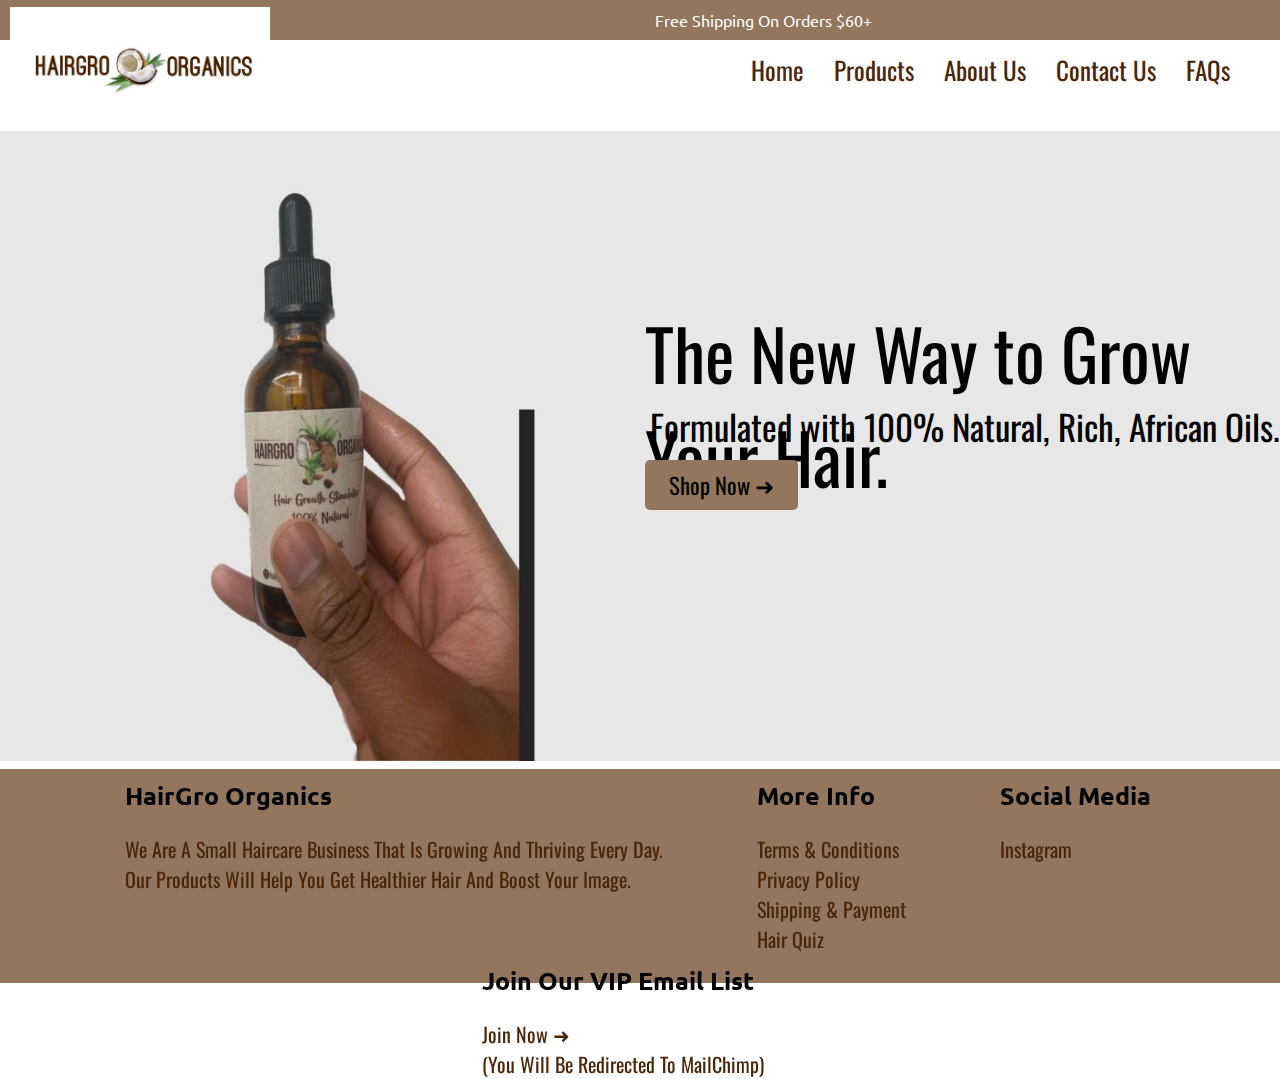
==== index.html @ 573e3a78 "Update index.html" ====
<!DOCTYPE html>

<html lang="en">
    <head> 
    <meta charset="UTF-8"/>
    <title>HairGro Organics</title>
    <link rel="stylesheet" href="css/style.css">
    <link rel="shortcut icon" type="image/png" href="imagevideofiles/favicon.png">
    <link rel="preconnect" href="https://fonts.googleapis.com">
    <link rel="preconnect" href="https://fonts.gstatic.com" crossorigin>
    <link href="https://fonts.googleapis.com/css2?family=Oswald&family=Ubuntu&display=swap" rel="stylesheet">
    <script type="text/javascript" src="https://payhip.com/payhip.js"></script>
<script type="text/javascript">
     var PayhipConfig = {
        enableCart: true
    };
</script>
        <script id="mcjs">!function(c,h,i,m,p){m=c.createElement(h),p=c.getElementsByTagName(h)[0],m.async=1,m.src=i,p.parentNode.insertBefore(m,p)}(document,"script","https://chimpstatic.com/mcjs-connected/js/users/000d644e4100e41fa656080f6/f9e018463c065192b6122d2e4.js");</script>
    </head>

  <body>
  <!--top navigation-->
  <nav class="navbar-top menu">
    <div class="center menu">
      <div class="top">
       <span>Free Shipping On Orders $60+</span> 
      </div>
      </div>
    </div>

  <!--right side of top navigation-->
    <div class="right menu">
      <div class="cart">
        <a href="https://www.instagram.com/hairgroorganics/"><img class="insta" src="imagevideofiles/insta.png"> </a>
     </div>
  </nav>

  <!--bottom navigation-->
  <nav class="navbar-bottom menu">
    <img class="logo" src="imagevideofiles/logo.jpg">
    <ul class="menu">
    <li><a href="index.html">Home</a></li>
    <li><a href="products.html">Products</a></li>
    <li><a href="aboutus.html">About Us</a></li>
    <li><a href="contactus.html">Contact Us</a></li>
    <li><a href="fandq.html">FAQs</a></li>
  </ul>

  </nav>
  <!--homepage-->
  <img class="slide1" src="imagevideofiles/slide1.jpg">
  <div class="newway">The New Way to Grow Your Hair. </div> 
  <div class="form"> Formulated with 100% Natural, Rich, African Oils. </div>
  
  <a href="products.html"><button type="button" class="button">
  <span class="button__text">Shop Now ➜</span> 
  <span class="button__icon"></span>
  </button>
</a>

    <!--footer-->
    <div class="footer-container">
      <div class="footer">
        <div class="footer-heading footer-1">
          <h2>HairGro Organics</h2>
          <a>We are a small haircare business that is growing and thriving every day. </a>
          <a> Our products will help you get healthier hair and boost your image.</a> 
         </div>
        <div class="footer-heading footer-2">
          <h2>More Info</h2>
          <a href="toc.html">Terms & Conditions</a>
          <a href="privacypolicy.html">Privacy Policy</a>
          <a href="shippingpayement.html">Shipping & Payment</a>
          <a href="hairquiz.html">Hair Quiz</a>
         </div>
         <div class="footer-heading footer-3">
         <h2>Social Media</h2>
         <a href="https://www.instagram.com/hairgroorganics/">Instagram</a>
        </div>
         <div class="footer-heading footer-4">
          <h2>Join Our VIP Email List</h2>
       <a href="#">Join Now ➜</a>
       <a>(You will be redirected to MailChimp)</a>
      </div>
      </div> 
     








    <!--popup-->
  <div class="popup">
    <div class="contentBox">
      <div class="close">⠀✖</div>
      <div class="imgBx">
        <img src="imagevideofiles/popup.jpg">
      </div>
      <div class="offer">
        <div>
          <h3>Join Our VIP Email List </h3>
        <p> Join to recieve exclusive deals, new product annoucements, and more.</p> 
          <a href="#">Join Now ➜</a>
        </div>
      </div>
    </div>
  </div>

  <!--popup java script-->
<script>
const popup = document.querySelector('.popup');
const close = document.querySelector('.close');

window.onload = function(){
  setTimeout(function(){
  popup.style.display = "block"
},7500)
}

close.addEventListener('click', () => {
  popup.style.display = "none"
})
</script>



</body>

</html>
---- css/style.css ----
/* website building blocks */

*{
   margin: 0;
   padding: 0;
   box-sizing: border-box;
}


body {
   width: 100%;
   height: 100vh;
   background-color: rgb(255, 255, 255);
   overflow-x: hidden; /* Hide horizontal scrollbar */
   flex-direction: column;
   min-height: 100vh;
   animation: transitionIn 2s;
}


nav{
   padding: 0 50px;
   width:100%;
}

.menu{
   display: flex;
   justify-content: space-between;
   align-items: center;
}

.navbar-top{
   background-color: hsl(28, 22%, 47%);
   height: 40px;
   text-align: center;
}

.center > div {
   margin-left: 605px;
   font-family: 'Ubuntu', sans-serif;
   color: #fff;  

}

.navbar-bottom{
   background-color: #fff;
   height: 58px;
}

.logo {
   height: 125px;
   width: 260px;
   margin-left: -40px;
}

li {
   list-style: none;
}

a{
   text-decoration: none;
   text-transform: capitalize;
   font-size: 25px;
   margin-left: 30px;
   color: #4b2506;
   font-family: 'Oswald', sans-serif;

}

a:hover{ 
   color: #92765e;
}

a:active{ 
   color: #4b2506;
}


.insta {
   height: 40px;
   width: 40px;
   position: absolute;  
   top: 0.5px;
   left: 670px;
}

.cart {
   height: 35px;
   width: 40px;
   position: absolute;  
   top: 0.75px;
   left: 765px;
}


.footer-container {
background-color: hsl(28, 22%, 47%);
padding-bottom: 4em;
box-sizing: border-box;
position: sticky;
top: 100%;
}

.footer {
   width: 100%;
   height: 150px;
   background-color: hsl(28, 22%, 47%);
   color: #4b2506;
   display: flex; 
   justify-content: center;
   flex-wrap: wrap;
   margin: 0 auto;
   }

   .footer-heading {
   display: flex;
   flex-direction: column;
   margin-right: 4rem;
   }

   .footer-heading h2 {
      margin-bottom: 2rem;
      font-size: 25px;
      font-family: 'Ubuntu', sans-serif;
      color: #000000;
      position: relative;
      top: 10px;
      left: 30px;
   }

   .footer-heading a {
      color: #4b2506;  
      text-decoration: none;
      font-size: 20px;
      left: 50px;
   }

/* website animation */
@keyframes transitionIn {
   from {
   opacity: 0;
   transform: rotateX(0);
   }
   to {
      opacity: 1;
      transform: rotateX(0);
   }

}
/* website animation */

/* website building blocks */
/* home */
.slide1 {
position: relative;
top: 32.5px;
left: 0px;
height: 675px;
width: 100%;
max-height: 630px;
}

.newway {
   position: absolute;
   top: 300px;
   left: 645px;
   font-family: 'Oswald', sans-serif;
   font-size: 70px;
}


.form {
   position: absolute;
   top: 400px;
   left: 650px; 
   font-family: 'Oswald', sans-serif;
   font-size: 35px;
}

.button {
   display: inline-flex;
   height: 50px;
   padding: 0;
   background: #92765e;
   border: none;
   outline: none;
   border-radius: 5px;
   overflow: hidden;
   font-family: 'Oswald', sans-serif;
   font-size: 22.5px;
   cursor: pointer;
   position: absolute;
   top: 460px;
   left: 645px;
}

.button:hover {
   background: #8a6f58;
}

.button:active {
   background: #715c4a;
}

.button__text,
.burron__icon {
   display: inline-flex;
   align-items: center;
   padding: 0 24px;
   height: 100%;
   overflow: hidden;
}

.popup {
   position: fixed;
   top: 50%;
   left: 50%;
   transform: translate(-50%, -50%);
   display: none;
}

.contentBox {
  position: relative;
  width: 600px;
  height: 400px;
  background:rgb(255, 255, 255);
  border-radius: 20px;
  display: flex;
  box-shadow: 0 5px 15px rgba(0,0,0,0.1);
} 

.contentBox .imgBx {
   position: relative;
   width: 300px;
   height: 340px;
   display: flex;
   top: 28px;
   left: 5px;
}

.contentBox .offer {
position: relative;
width: 300px;
height: 400px;
display: flex;
justify-content: center;
align-items: center;
}


.contentBox .offer h3{
   color: #4b2506;
   font-size: 50px;
   font-family: 'Ubuntu', sans-serif;
}

.contentBox .offer p{
   color: #4b2506;
   font-size: 25px;
   font-family: 'Ubuntu', sans-serif;
}

.contentBox .offer a {
display: inline-block;
padding: 10px 20px;
background: #92765e;
margin-top: 15px;
margin-left: 5px;
text-decoration: none;
border-radius: 5px;
}

.close {
   position: absolute;
   top: 15px;
   right: 20px;
   width: 35px;
   height: 35px;
   background: #f3f3f3; 
   background-repeat: no-repeat;
   background-position: center;
   cursor: pointer;
   border-radius: 50%;
   z-index: 10;
}

/* home */

/* contact us */

.container4 h2 {
  font-family: 'Oswald', sans-serif;
 position: relative;
  top: 10px;
  left: 300px;
  font-weight: 400;
  font-size: 32px;
}

.container4 form {
display: flex;
flex-direction: column;
width: 24rem;
gap: 1rem;

}

.container4 input, select, textarea {
   padding: 1.4rem;
   background: transparent;
   border: 1px solid #4b2506;
   position: relative;
   top: 10px;
   left: 300px;
}

.container4 button {
   height: 50px;
   padding: 0;
   background: #92765e;
   border: none;
   outline: none;
   border-radius: 5px;
   overflow: hidden;
   font-family: 'Oswald', sans-serif;
   font-size: 22.5px;
   cursor: pointer;
   position: relative;
   left: 300px;
}

.container4 h3 {
   position: relative;
   top: -392px;
   left: 850px;
   font-family: 'Oswald', sans-serif;
   color: #4b2506;
}

.contactlogo {
  position: absolute;
  top: 400px;
  height: 125px;
 width: 260px;
 left: 890px;

}

/* products */

.productimg1 {
   position: relative;
   top: 32.5px;
   left: 30px;
   height: 453px;
   width: 457px;
   border-radius: 20px;
}

.container6 p {
  font-family: 'Oswald', sans-serif;
  font-size: 22.5px;
  position: relative;
  top: 23px;
  left: 60px;
}


.container6 p1{
   font-family: 'Oswald', sans-serif;
   color: red;
   font-weight: 600;
   position: relative;
   top: 20px;
   left: 60px;
}

.slidershow {
   width: 604px;
   height: 610px;
   overflow: hidden;
   border-radius: 20px;
}

.middle {
   position: relative;
   top: 32.5px;
   left: 62.5px;
}

.navigation {
position: absolute;
bottom: 20px;
left: 50%;
transform: translateX(-50%);
display: flex;
}

.bar {
   width: 50px;
   height: 10px;
   border: 2px solid #fff;
   margin: 6px;
   cursor: pointer;
   transition: 0.4s;
}

.bar:hover{
   background: #715c4a;
}

input[name="r"]{
position: absolute;
visibility: hidden;
}

.slides{
width: 500%;
height: 100%;
display: flex;
}

.slide{
   width: 20%;
   transition: 0.6s;
}

.slide img {
width: 100%;
height: 100%;
}

#r1:checked ~ .s1 {
margin-left: 0;
}

#r2:checked ~ .s1 {
margin-left: -20%;
}
#r3:checked ~ .s1 {
margin-left: -40%;
}
#r4:checked ~ .s1 {
margin-left: -60%;
 }

 .container8{
   visibility: hidden;
 }

 .container9{
   font-family: 'Oswald', sans-serif;
   font-size: 35px;
   position: relative;
   left: 750px;
   top: -500px;
 }

 .container9 p{
   font-family: 'Oswald', sans-serif;
   font-size: 25px;
 }

 .container9 h3{
   visibility: hidden;
   font-size: 5px;
 }

 .payhip-add-to-cart-button {
   padding: 0;
   background: #92765e;
   border: none;
   outline: none;
   border-radius: 5px;
   font-family: 'Oswald', sans-serif;
   font-size: 22.5px;
   cursor: pointer;
   position: relative;
   left: 720px;
   top: -490px;
 }

.container10 p{
   font-family: 'Ubuntu', sans-serif;
   max-width: 600px; 
   position: relative;
   left: 750px;
   top: -480px;
}

.container10 h2{
   font-family: 'Oswald', sans-serif;
   max-width: 600px; 
   position: relative;
   left: 750px;
   top: -480px;
}
/* products */

/* about us*/

.container5 h2 {
   font-family: 'Oswald', sans-serif;
   font-size: 30px;
   font-weight: 200;
   position: relative;
   top: 85px;
   left: 67.5px;
}

.container5 p {
   font-family: 'Ubuntu', sans-serif;
   font-size: 20px;
   font-weight: 200;
   max-width: 600px;
   position: relative;
   top: 85px;
   left: 67.5px;
   color: #000000;
}

.abtus {
   position: relative;
   top: -125px;
   left: 770px;
   height: 300px;
   widows: 360px;
}

/* about us*/ 

 /* f&q */

 .productfq1 {
   position: relative;
   top: 32.5px;
   left: 989.5px;
   height: 482.5px;
   width: 482.5px;
   border-radius: 10px;
 }
 
 #accordion {
   width: 600px;
   position: relative;
   top: -455px;
   left: 60px;
 }

 #accordion li{
  list-style: none;
  width: 800px;
  margin-bottom: 10px;
  background: rgb(240, 238, 238);
  padding: 10px;
  border-radius: 10px;
  font-family: 'Ubuntu', sans-serif;
 }

 #accordion li label{
   padding: 10px;
   display: flex;
   align-items: center;
   justify-content: space-between;
   font-size: 18px;
   font-weight: 500;
   cursor: pointer;
   color:#4b2506;
   font-size: 22px;
   font-family:'Oswald', sans-serif;
 }

 #accordion li label span{
transform: rotate(90deg);
font-size: 22px;
color: #4b2506;
 }

 #accordion label + input[type="radio"]{
display: none;
 }

 #accordion .container7{
   padding: 0 10px;
   line-height: 26px;
   max-height: 0;
   overflow: hidden;
   transition: max-height 0.5s;
 }

 #accordion label + input[type="radio"]:checked + .container7{
  max-height: 400px;
 }
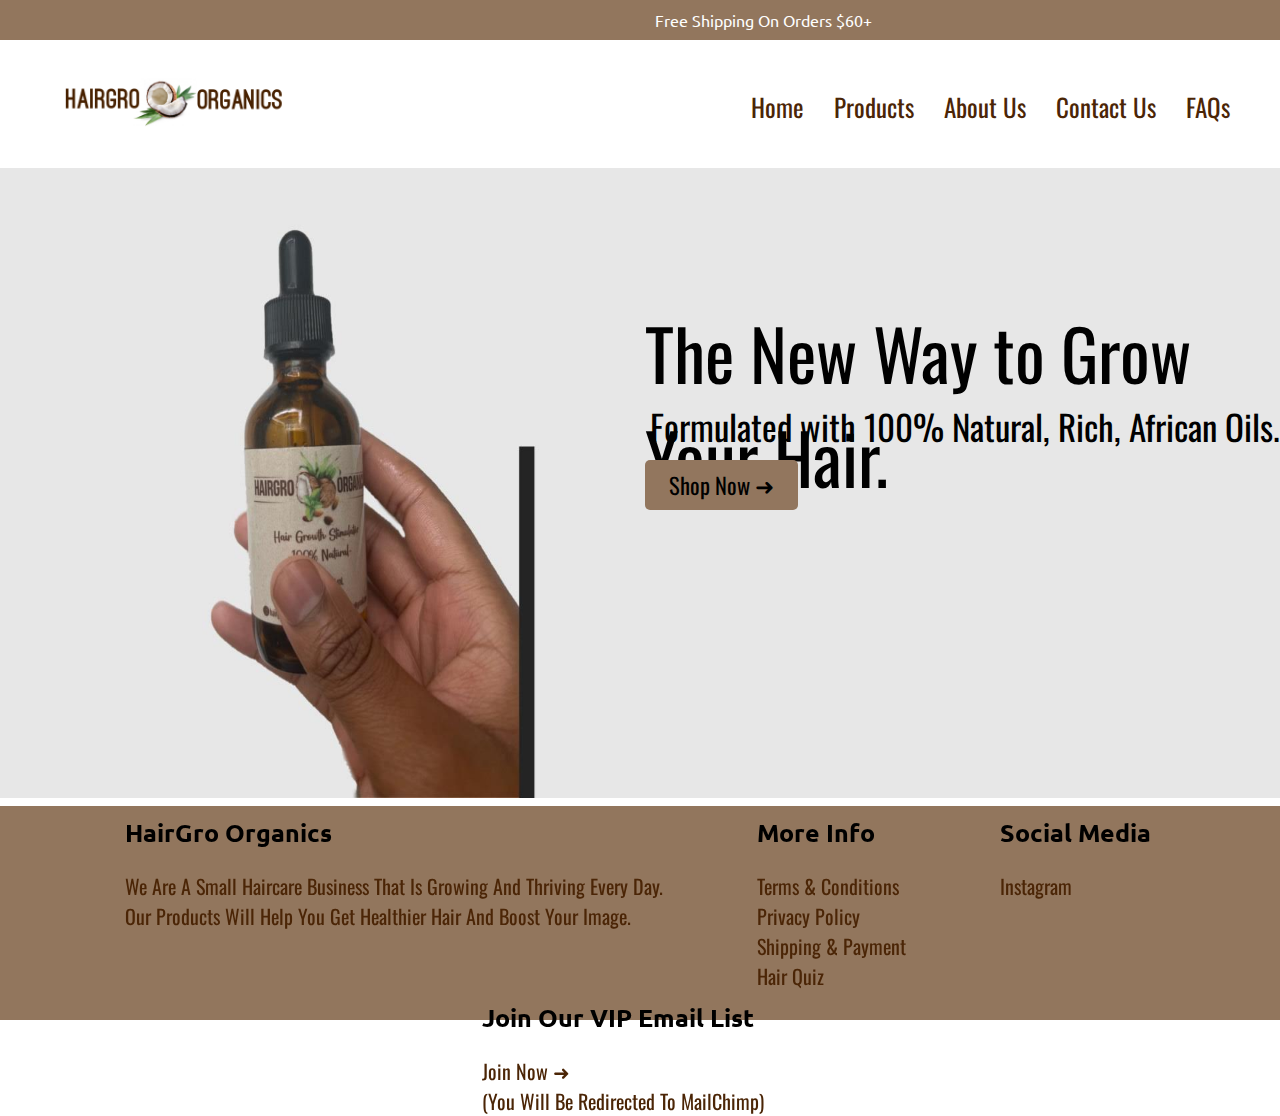
==== commit 76fbde5e: "Update index.html" ====
--- a/index.html
+++ b/index.html
@@ -15,7 +15,6 @@
         enableCart: true
     };
 </script>
-        <script id="mcjs">!function(c,h,i,m,p){m=c.createElement(h),p=c.getElementsByTagName(h)[0],m.async=1,m.src=i,p.parentNode.insertBefore(m,p)}(document,"script","https://chimpstatic.com/mcjs-connected/js/users/000d644e4100e41fa656080f6/f9e018463c065192b6122d2e4.js");</script>
     </head>
 
   <body>
@@ -31,7 +30,7 @@
   <!--right side of top navigation-->
     <div class="right menu">
       <div class="cart">
-        <a href="https://www.instagram.com/hairgroorganics/"><img class="insta" src="imagevideofiles/insta.png"> </a>
+        <a href="https://www.instagram.com/hairgroorganics/"><img class="insta" src="imagevideofiles/insta.png">
      </div>
   </nav>
 
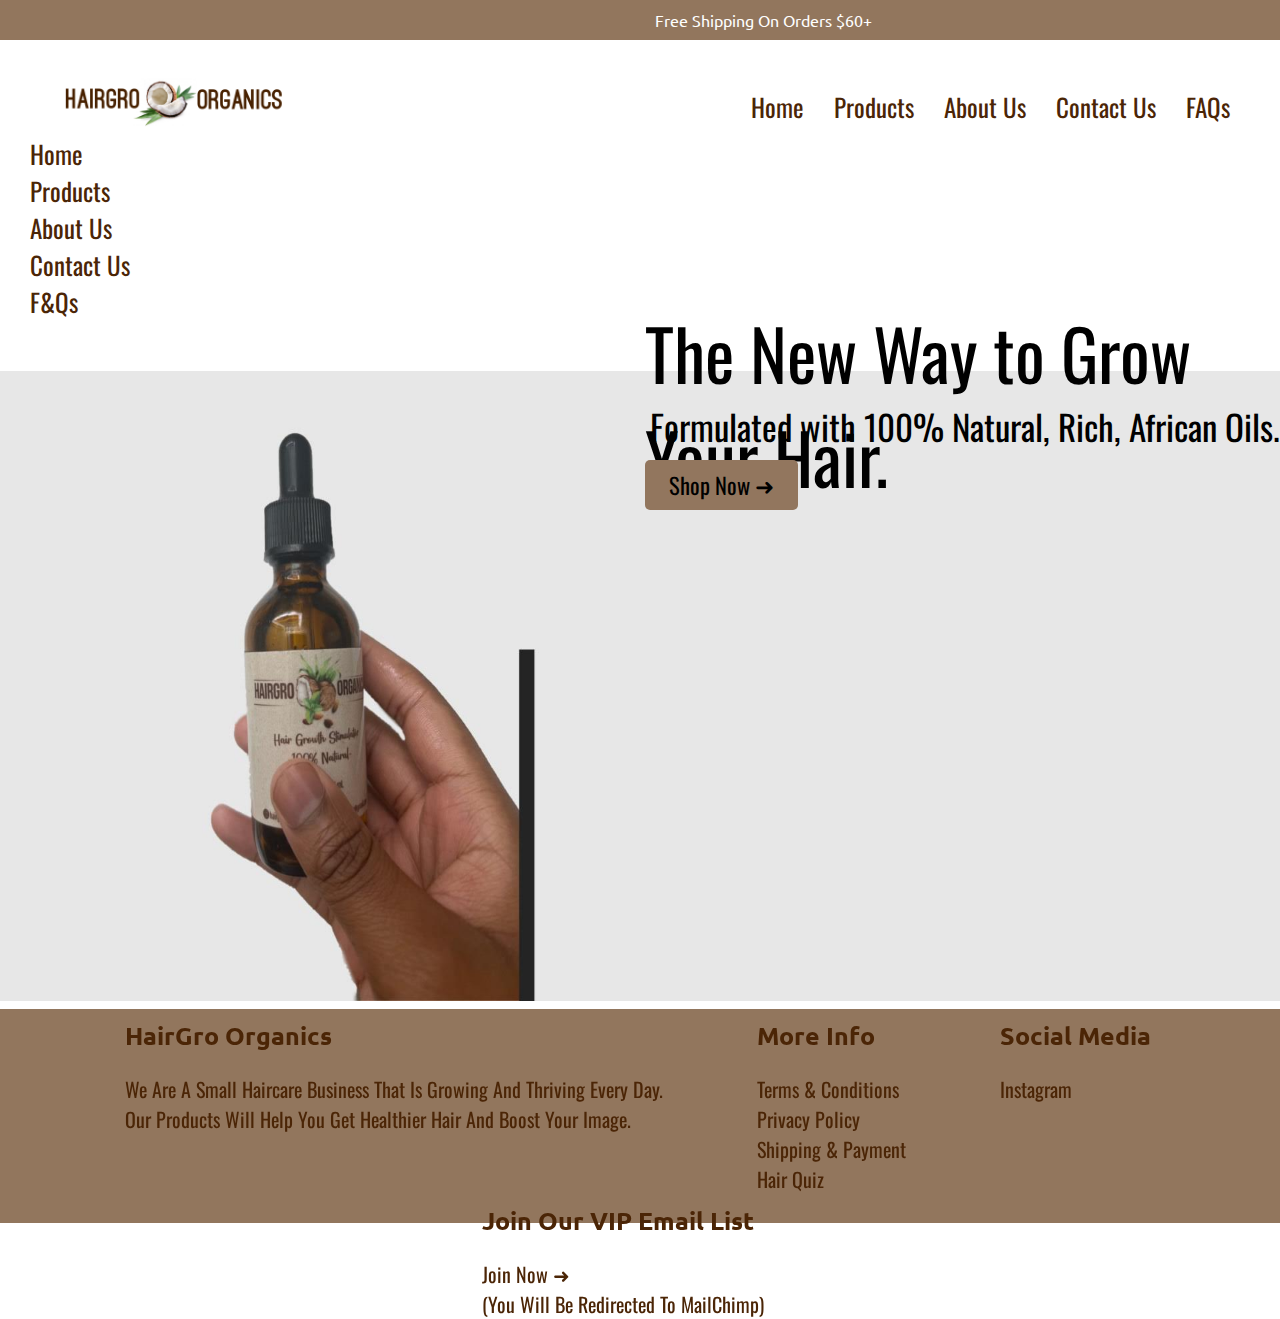
==== commit 0c78f2d8: "Update index.html" ====
--- a/index.html
+++ b/index.html
@@ -4,11 +4,14 @@
     <head> 
     <meta charset="UTF-8"/>
     <title>HairGro Organics</title>
+    <meta name="viewport" content="width=device-width, initial-scale=1.0">
     <link rel="stylesheet" href="css/style.css">
     <link rel="shortcut icon" type="image/png" href="imagevideofiles/favicon.png">
     <link rel="preconnect" href="https://fonts.googleapis.com">
     <link rel="preconnect" href="https://fonts.gstatic.com" crossorigin>
     <link href="https://fonts.googleapis.com/css2?family=Oswald&family=Ubuntu&display=swap" rel="stylesheet">
+    <meta name="description" content="HairGroOrganics is your new destination for luxurious hair products that your scalp will love. 
+    All products are made with nourishing ingredients that will help aid your hair growth journey.">
     <script type="text/javascript" src="https://payhip.com/payhip.js"></script>
 <script type="text/javascript">
      var PayhipConfig = {
@@ -30,13 +33,13 @@
   <!--right side of top navigation-->
     <div class="right menu">
       <div class="cart">
-        <a href="https://www.instagram.com/hairgroorganics/"><img class="insta" src="imagevideofiles/insta.png">
+        <a href="https://www.instagram.com/hairgroorganics/"><img class="insta" src="imagevideofiles/insta.png" alt="The Instagram Logo.">
      </div>
   </nav>
 
   <!--bottom navigation-->
   <nav class="navbar-bottom menu">
-    <img class="logo" src="imagevideofiles/logo.jpg">
+    <img class="logo" src="imagevideofiles/logo.jpg" alt="The HairGroOragnics Logo.">
     <ul class="menu">
     <li><a href="index.html">Home</a></li>
     <li><a href="products.html">Products</a></li>
@@ -46,8 +49,36 @@
   </ul>
 
   </nav>
+        
+    <!--mobile nav-->
+
+    <ul class="mobile-menu">
+      <li class="nav-item">
+      <a href="index.html">Home</a>
+      </li>
+      <li class="nav-item">
+        <a href="products.html">Products</a>
+        </li>
+        <li class="nav-item">
+          <a href="aboutus.html">About Us</a>
+          </li>
+          <li class="nav-item">
+            <a href="contactus.html">Contact Us</a>
+            </li>
+            <li class="nav-item">
+              <a href="fandq.html">F&Qs</a>
+            </li>
+    </ul>
+   <div class="hamburger">
+    <span class="bar"></span>
+    <span class="bar"></span>
+    <span class="bar"></span>
+   </div>
+  
+   <script src="script.js"></script>
   <!--homepage-->
-  <img class="slide1" src="imagevideofiles/slide1.jpg">
+  <img class="slide1" src="imagevideofiles/slide1.jpg" alt="The New Way to Grow Your Hair. 
+  Try out our new Hair Growth Stimulator, formulated with 100% Natural, Rich African Oils.">
   <div class="newway">The New Way to Grow Your Hair. </div> 
   <div class="form"> Formulated with 100% Natural, Rich, African Oils. </div>
   
@@ -78,7 +109,7 @@
         </div>
          <div class="footer-heading footer-4">
           <h2>Join Our VIP Email List</h2>
-       <a href="#">Join Now ➜</a>
+       <a href="http://eepurl.com/hxpH8T">Join Now ➜</a>
        <a>(You will be redirected to MailChimp)</a>
       </div>
       </div> 
@@ -96,13 +127,13 @@
     <div class="contentBox">
       <div class="close">⠀✖</div>
       <div class="imgBx">
-        <img src="imagevideofiles/popup.jpg">
+        <img src="imagevideofiles/popup.jpg" alt="Hair Growth Stimulator Bottle | Join Our VIP Email List">
       </div>
       <div class="offer">
         <div>
           <h3>Join Our VIP Email List </h3>
         <p> Join to recieve exclusive deals, new product annoucements, and more.</p> 
-          <a href="#">Join Now ➜</a>
+          <a href="http://eepurl.com/hxpH8T">Join Now ➜</a>
         </div>
       </div>
     </div>
--- a/css/style.css
+++ b/css/style.css
@@ -122,7 +122,7 @@
       margin-bottom: 2rem;
       font-size: 25px;
       font-family: 'Ubuntu', sans-serif;
-      color: #000000;
+      color: #4b2506;
       position: relative;
       top: 10px;
       left: 30px;
@@ -592,3 +592,160 @@
   max-height: 400px;
  }
 
+   @media only screen and (max-width: 431px) {
+
+  /* website building blocks */
+  *{
+   margin: 0;
+   padding: 0;
+   box-sizing: border-box;
+   overflow-x: hidden;
+  }
+
+   .logo {
+      height: 125px;
+      width: 260px;
+      margin-left: 5px;
+   }
+
+   
+   .navbar-top{
+      background-color: hsl(28, 22%, 47%);
+     height: 40px;
+     width: 100%;
+     position: relative;
+     max-width: 431px;
+     }
+
+     .center > div {
+      margin-left: 57.5px;
+      font-family: 'Ubuntu', sans-serif;
+      color: #fff;
+   }
+   
+
+
+   li {
+      display: none;
+   }
+   
+  /* website building blocks */
+  /* home */
+
+  .slide1 {
+   position: relative;
+   top: 32.5px;
+   left: 0px;
+   height: 250px;
+   width: 600px;
+   margin-left: -60px;
+   max-height: 630px;
+   }
+  
+  .newway {
+   position: absolute;
+   top: 235px;
+   left: 195px;
+   font-family: 'Oswald', sans-serif;
+   font-size: 19px;
+
+}
+
+
+.form {
+   position: absolute;
+   top: 265px;
+   left: 195px;
+   font-family: 'Oswald', sans-serif;
+   font-size: 15px;
+   max-width: 225px
+}
+
+.button {
+   display: inline-flex;
+   height: 35px;
+   width: 105px;
+   padding: 0;
+   background: #92765e;
+   border: none;
+   outline: none;
+   border-radius: 5px;
+   overflow: hidden;
+   font-family: 'Oswald', sans-serif;
+   font-size: 11.5px;
+   font-weight: 500;
+   cursor: pointer;
+   position: absolute;
+   top: 315px;
+   left: 195px;
+}
+
+.button:hover {
+   background: #8a6f58;
+}
+
+.button:active {
+   background: #715c4a;
+}
+
+.button__text,
+.burron__icon {
+   display: inline-flex;
+   align-items: center;
+   padding: 0 24px;
+   height: 100%;
+   overflow: hidden;
+}
+
+/* popup */
+
+.contentBox {
+display: none;
+} 
+
+.contentBox .imgBx {
+display: none;
+}
+
+/* nobile footer */
+
+   .footer {
+      height: 45vh;
+      }
+   
+      .footer-heading {
+      display: flex;
+      left: 50px;
+      }
+      .footer-heading h2 {
+         margin-bottom: 2rem;
+         font-size: 20px;
+         font-family: 'Ubuntu', sans-serif;
+         color: #000000;
+         position: relative;
+         top: 20px;
+         left: 30px;
+
+      }
+   
+      .footer-heading a {
+         color: #4b2506;  
+         text-decoration: none;    
+         font-size: 17.5px;
+         left: 50px;
+      }
+
+ .footer-2 {
+  position: relative;
+  left: -100px;
+ } 
+
+ .footer-3 {
+   display: none;
+  }
+
+  .footer-4 {
+   margin-left: -80px;
+  } 
+
+  }
